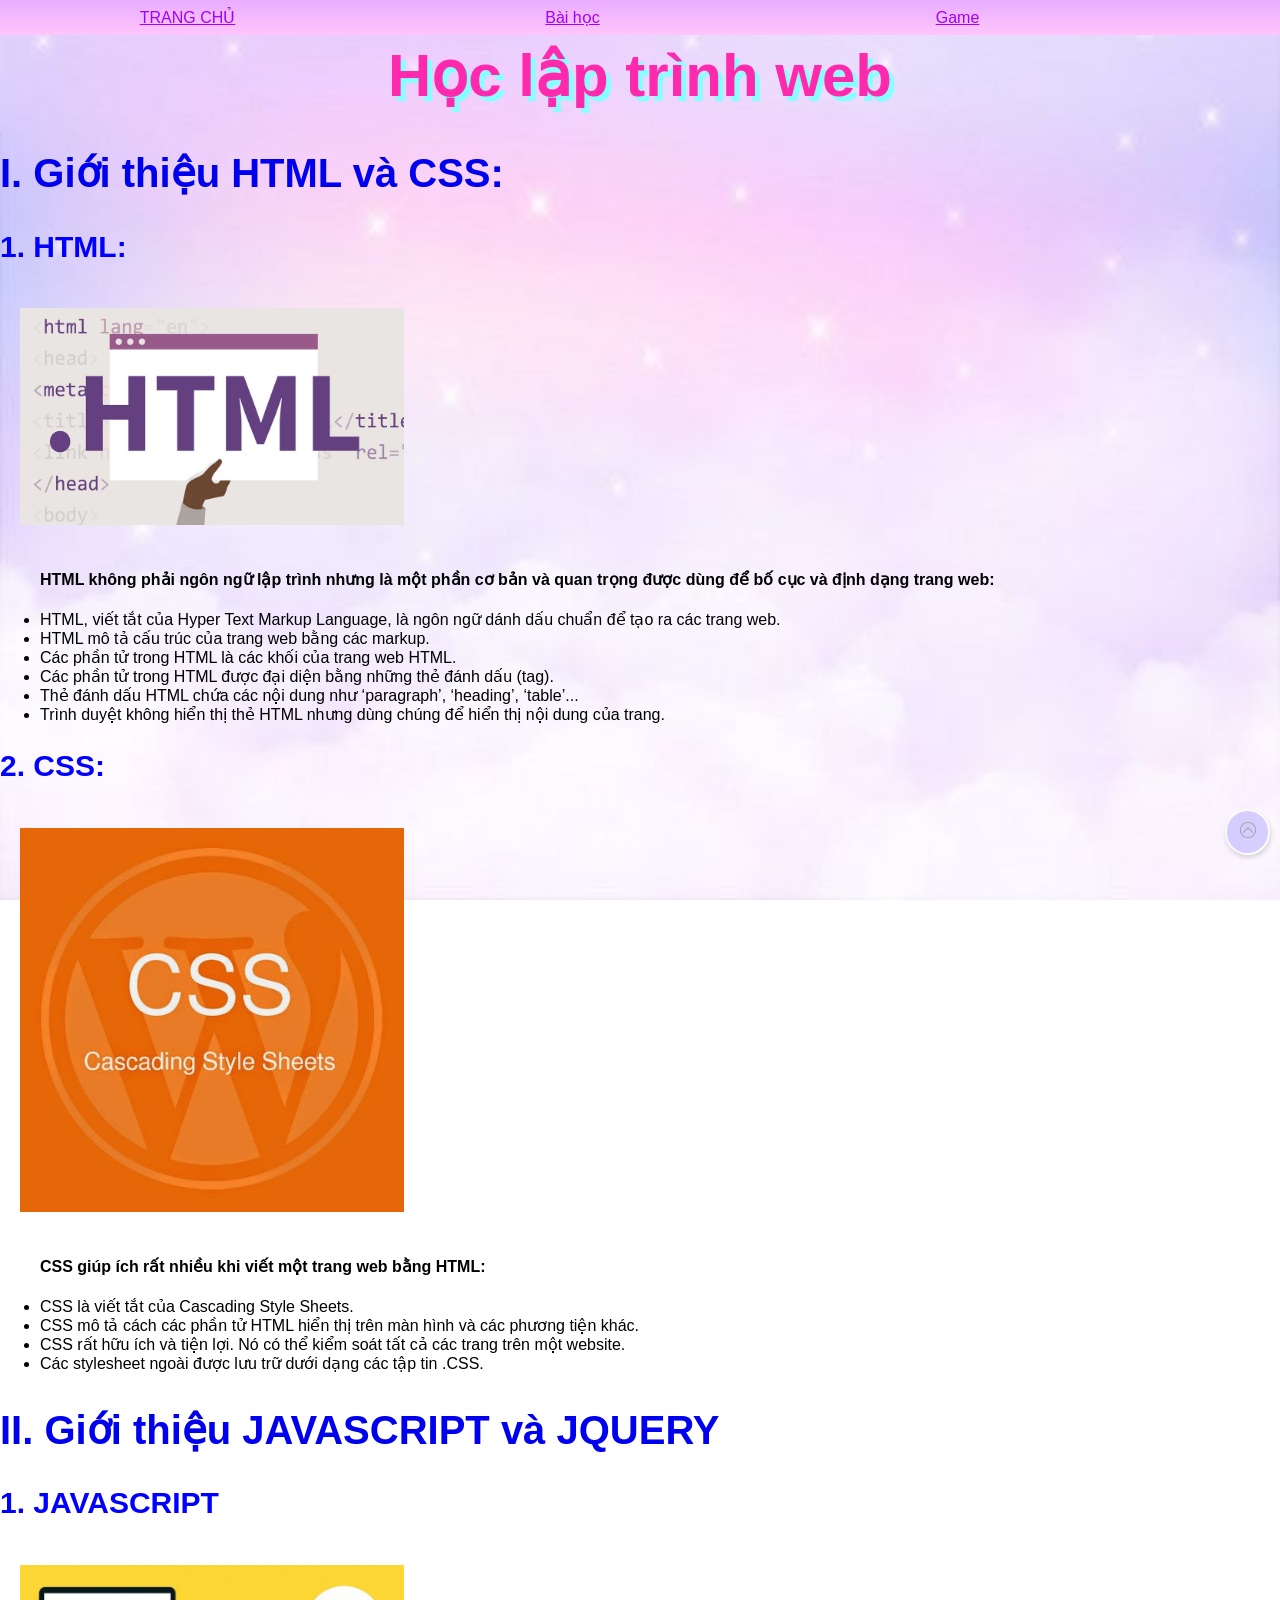
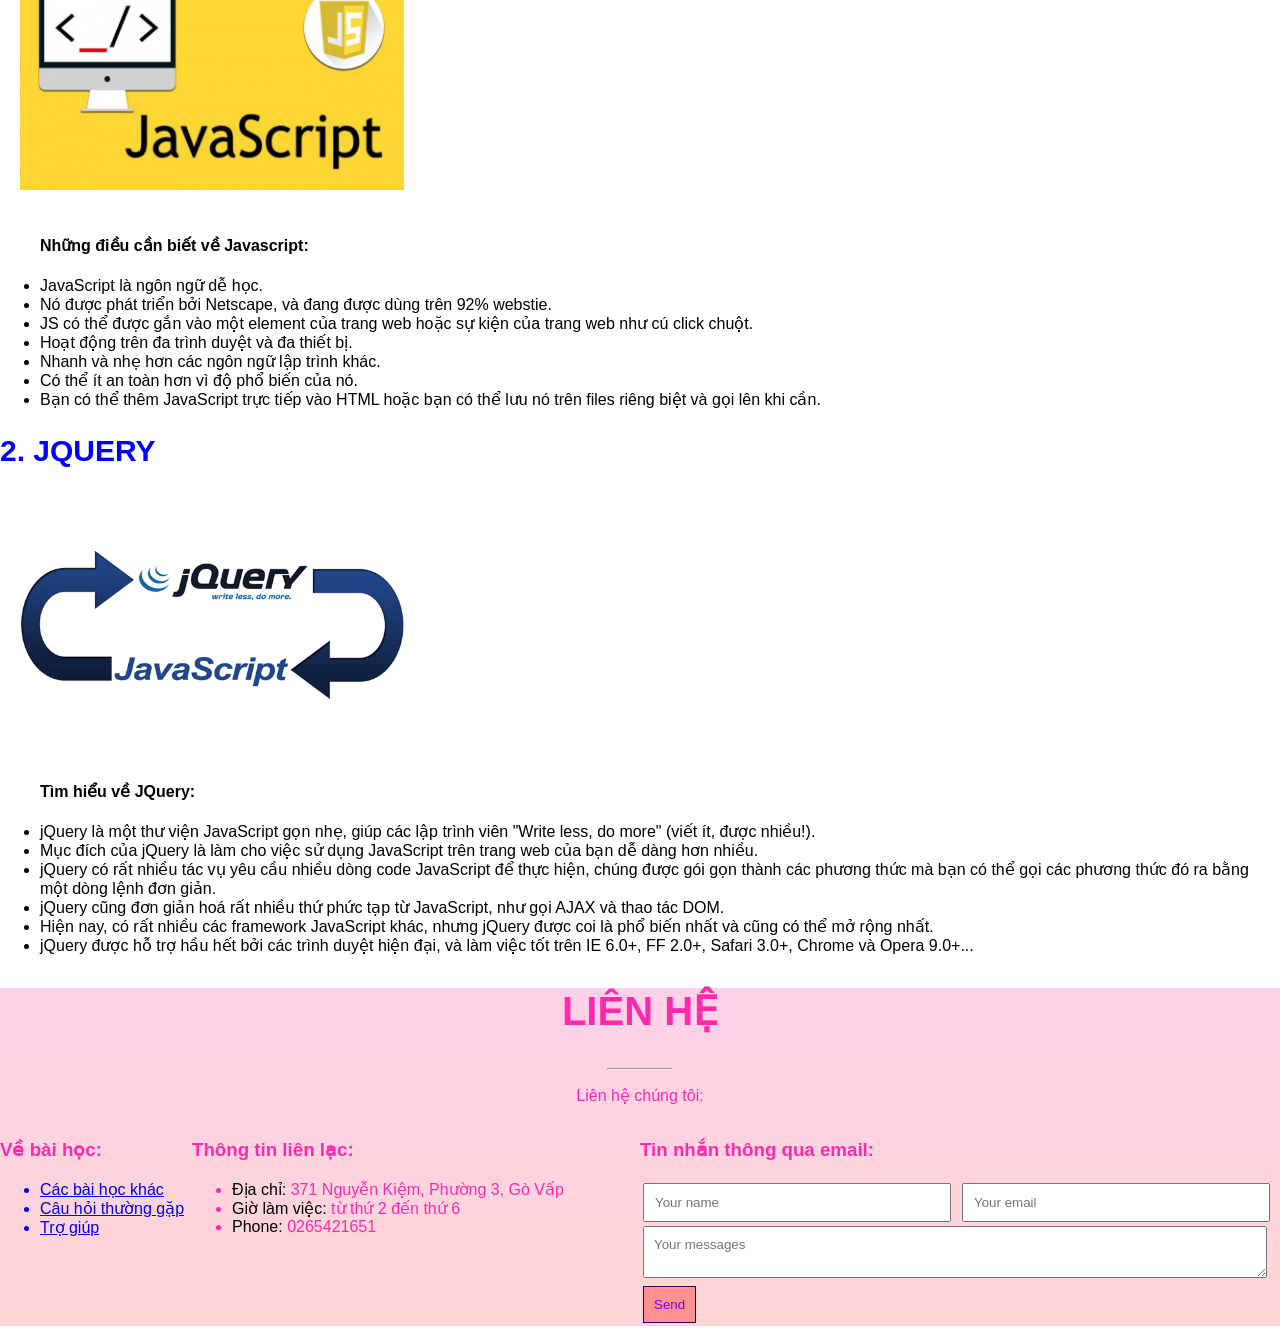
==== demo.html @ cdc8d6a3 "btl" ====
<!doctype html>
<html>
    <head>
        <meta charset="utf-8" />
        <title> Trang chủ </title>
        <script src="js/jquery-3.5.1.min.js"></script>
        <script src="js/script menu.js"></script>
        <link href="css/style menu.css" rel="stylesheet">
    </head>
    <style>
        body {
            background: url("images/72234a18b250a1e7b4c076f062a5eaed.jpg") no-repeat center center fixed;
            -webkit-background-size: 100%;
            -moz-background-size: 100%;
            -o-background-size: 100%;
            }
    </style>
    <body>
        
        <nav id="fixNav">
            <ul class="MENU">
                <li><a href= "demo.html">TRANG CHỦ</a></li>
                    <li class="submenu">
                        <a href= "#">  Bài học </a>
                        <ul class="subcontent">
                            <li><a href="index2.html">  HTML và CSS </a></li>
                            <li><a href="index3.html">  Javascript và JQuery</a></li>
                        </ul>
                    </li>
                    <li class="submenu">
                        <a href= "quiz game.html">  Game </a>
                    </li>
                <li><a href="#lienhe">LIÊN HỆ</a></li>
            </ul>
        </nav>

        <header>
            <h1> Học lập trình web </h1>
        </header>

        <section>
            <h1><a href="index2.html" class="link">I. Giới thiệu HTML và CSS:</a> </h1>
            <h2> 1. HTML:</h2>
            <div class="imgs">
                <img src="images/html-la-gi.jpg" alt='HTML'>
            </div>
            <div>
                <ul>
                    <h4><b>HTML không phải ngôn ngữ lập trình nhưng là một phần cơ bản và quan trọng được dùng để bố cục và định dạng trang web:</b></h4>
                    <li>HTML, viết tắt của Hyper Text Markup Language, là ngôn ngữ dánh dấu chuẩn để tạo ra các trang web. </li>
                    <li>HTML mô tả cấu trúc của trang web bằng các markup.</li>
                    <li>Các phần tử trong HTML là các khối của trang web HTML.</li>
                    <li>Các phần tử trong HTML được đại diện bằng những thẻ đánh dấu (tag).</li>
                    <li>Thẻ đánh dấu HTML chứa các nội dung như ‘paragraph’, ‘heading’, ‘table’...</li>
                    <li>Trình duyệt không hiển thị thẻ HTML nhưng dùng chúng để hiển thị nội dung của trang.</li>
                </ul>
            </div>

            <h2>2. CSS: </h2>
            <div class ="imgs">
                <img src="images/css-cho-hinh-anh-trong-wordpress.jpg" alt='CSS' >
            </div>
            <div>
                <ul>
                    <h4><b>CSS giúp ích rất nhiều khi viết một trang web bằng HTML:</b></h4>
                    <li>CSS là viết tắt của Cascading Style Sheets.</li>
                    <li>CSS mô tả cách các phần tử HTML hiển thị trên màn hình và các phương tiện khác.</li>
                    <li>CSS rất hữu ích và tiện lợi. Nó có thể kiểm soát tất cả các trang trên một website.</li>
                    <li>Các stylesheet ngoài được lưu trữ dưới dạng các tập tin .CSS.</li>
                </ul>
            </div>
        </section>
        
        <section>
            <h1><a href="index3.html" class="link">II. Giới thiệu JAVASCRIPT và JQUERY </a> </h1>
            <h2>1. JAVASCRIPT </h2>
            <div class="imgs">
                <img src="images/402bba2dd3d7ac351b37ab7fa2042b57.jpg" /> 
            </div>
            <div>
                <ul>
                    <h4><b> Những điều cần biết về Javascript:</b></h4>
                    <li>JavaScript là ngôn ngữ dễ học.</li>
                    <li>Nó được phát triển bởi Netscape, và đang được dùng trên 92% webstie.</li>
                    <li>JS có thể được gắn vào một element của trang web hoặc sự kiện của trang web như cú click chuột.</li>
                    <li>Hoạt động trên đa trình duyệt và đa thiết bị.</li>
                    <li>Nhanh và nhẹ hơn các ngôn ngữ lập trình khác.</li>
                    <li>Có thể ít an toàn hơn vì độ phổ biến của nó.</li>
                    <li>Bạn có thể thêm JavaScript trực tiếp vào HTML hoặc bạn có thể lưu nó trên files riêng biệt và gọi lên khi cần.</li>
                    <b></b>
                </ul>
            </div>

            <h2> 2. JQUERY </h2>
            <div class="imgs">
                <img src="images/jquery-la-gi-1.png" />
            </div>
            <div>
                <ul>
                    <h4><b>Tìm hiểu về JQuery:</b></h4>
                    <li>jQuery là một thư viện JavaScript gọn nhẹ, giúp các lập trình viên "Write less, do more" (viết ít, được nhiều!).</li>
                    <li>Mục đích của jQuery là làm cho việc sử dụng JavaScript trên trang web của bạn dễ dàng hơn nhiều.</li>
                    <li>jQuery có rất nhiều tác vụ yêu cầu nhiều dòng code JavaScript để thực hiện, chúng được gói gọn thành các phương thức mà bạn có thể gọi các phương thức đó ra bằng một dòng lệnh đơn giản.</li>
                    <li>jQuery cũng đơn giản hoá rất nhiều thứ phức tạp từ JavaScript, như gọi AJAX và thao tác DOM.</li>
                    <li>Hiện nay, có rất nhiều các framework JavaScript khác, nhưng jQuery được coi là phổ biến nhất và cũng có thể mở rộng nhất.</li>
                    <li>jQuery được hỗ trợ hầu hết bởi các trình duyệt hiện đại, và làm việc tốt trên IE 6.0+, FF 2.0+, Safari 3.0+, Chrome và Opera 9.0+...</li>
                </ul>
            </div>
        </section>

        <footer>
            <section id="lienhe" >
            <h1>LIÊN HỆ</h1>
            <hr width= "5%" > 
            <p>Liên hệ chúng tôi:</p>
            <div class="contact">
                <div class= "col15">
                    <h3>Về bài học:</h3>
                    <ul>
                        <a href="#"><li>Các bài học khác</li></a>
                        <a href="#"><li>Câu hỏi thường gặp</li></a>
                        <a href="#"><li>Trợ giúp</li></a>
                    </ul>
                </div>
                <div class="col35" >
                    <h3> Thông tin liên lạc: </h3>
                    <ul>
                        <li> <span style="color: black ">Địa chỉ:</span> 371 Nguyễn Kiệm, Phường 3, Gò Vấp </li>
                        <li> <span style="color: black">Giờ làm việc:</span> từ thứ 2 đến thứ 6 </li>
                        <li> <span style="color: black"> Phone:</span> 0265421651 </li>
                    </ul>
                </div>
                <div class="col50">
                    <h3> Tin nhắn thông qua email: </h3>
                    <form>
                        <table class="msg">
                            <tr>
                                <td>
                                    <input type="text" placeholder="Your name" />
                                </td>
                                <td>
                                    <input type="text" placeholder="Your email" />
                                </td>
                            </tr>
                            <tr>
                                <td colspan="2">
                                    <textarea placeholder="Your messages"></textarea>
                                </td>
                            </tr>
                            <tr>
                                <td colspan="2">
                                    <input type="submit" value="Send" />
                                </td>
                            </tr>
                        </table>
                    </form>
                </div>
            </div>
            </section>            
        </footer>
        <div class='lentop'>
            <div>
            <img src="images/Arrow-Up-512.png" />
            </div>
        </div>
        
    </body>
    <iframe src="https://www.nhaccuatui.com/mh/background/VtcCS5QZCF" width="1" height="1" frameborder="0" allowfullscreen allow="autoplay"></iframe>
</html>
---- css/style menu.css ----
/*  dấu "*" lấy tất cả các thẻ */
*{
    font-family: Arial, Helvetica, sans-serif;
}

/* header*/
header > h1 /* lấy thẻ h1 là con trực tiếp*/ {
    text-align: center;
    font-size: 60px;
    color: #ff29ad;
    text-shadow: 5px 5px rgb(136, 255, 255);
    animation: doimau 2s infinite;
}

@keyframes doimau {
    from {
        color:#3700ff;
    }

    to {
        color:#b700ff;
    }
}

/* css nav */
nav {
    background-image: linear-gradient(#e8adff, #ffc5fc) ;
}

ul.MENU > li {
    min-width: 375px;
    border-radius:10px ;
    text-align: center;
}

nav ul{
    list-style-type: none;
    padding: 0;
    display:flex;
}

nav ul > li > a {
    display:block;
    margin: 0px;
    text-align: center;
    border-radius:15px ;
    color:#a200ff;
}

nav ul > li > a:hover {
    background-color:#c7e1ff;
    color: #ff29ad;
    text-decoration: underline;
    list-style-type: none;
}

/* submenu */
.subcontent {
    display: none;
    position: absolute;
    background-image:linear-gradient(#ffc5fc, #ffc5d2) ;    ;
    list-style-type: none;
}

.subcontent > li > a {
    width: 350px;
}

.submenu:hover .subcontent{
    display: block;
    border-radius: 0px 15px;
}

/*body*/
body{
    margin:0;
    font-family: Arial, Helvetica, sans-serif;
}

div.imgs {
    width: 30%; ;
    text-align: center;
    padding:20px;
}

div.imgs > img {
    width: 100%;
}

#fixNav{
    width: 100%;
    height: 35px;
    display: block;
    position: fixed; /*Cho menu cố định 1 vị trí với top và left*/
    top: 0; /*Nằm trên cùng*/
    left: 0; /*Nằm sát bên trái*/
    z-index: 100000; /*Hiển thị lớp trên cùng*/
  }

  #fixNav ul{
    margin: 0;
    padding: 0;
  }

  #fixNav ul li{
    width: auto;
    float: left;
    line-height: 35px; /*Cho text canh giữa menu*/
    padding: 0;
    margin-right:10px;
  }

  #fixNav ul li a{
    white-space: nowrap; /*Cho chữ trong menu không bị wrap*/
  }
  /*CSS Style cho Submenu*/
  #fixNav ul li ul {
    position: absolute;
    width: auto;
    display: none;
    padding-left: 5px;
  }
  
  #fixNav ul li ul li{
    display: block;
    padding:0;
    margin: 0;
    float: none; /*Bỏ float cho li cấp thứ 2*/
  }
  /* Hover cho submenu */

  #fixNav ul li:hover ul{
    /*Display ra submenu*/
    display: block;
  }

/* css footer */
footer{
    background-image: linear-gradient(#ffd1e8, #ffd6d6) ;
    color: #ff29ad;
}

footer h1, footer p {
    text-align: center;
}

/*table*/
.col15 {
    width:15%;
}

.col35 {
    width:35%;
}

div.contact {
    display:flex;
}

.col50 {
    width:50%;
}

table.msg {
    width:100%;
}

input[type=text] {
    width:90%;
    padding:10px;
}

textarea {
    width:95%;
    padding:10px;
}

input[type=submit] {
    background-color: rgb(255, 145, 145);
    color: rgb(119, 0, 255);
    padding:10px;
    border: 0.5px solid rgb(19, 0, 104);
    text-align: center;
}

/* section */
section > h1 {
    font-size: 40px;
}

section > h2 {
    color: blue;
    font-size: 30px;
}

section > h2 > a {
    padding: 50px;
}

.link:link {
    text-decoration: none;
}

.link:hover {
    color:red;
}

/* go to top*/
.lentop {
    display:none; 
    bottom: 5%; 
    right: 10px; 
    cursor: pointer;  
    position: fixed; 
    z-index: 1000;
}

.lentop div {
    background:rgb(171, 165, 255); 
    border:2px solid #fff; 
    border-radius:45px; 
    padding:11px 12.5px; 
    box-shadow: 1px 3px 5px 0px rgba(0, 0, 0, 0.3)
}

.lentop img {
    width:16px; 
    height:16px;
}
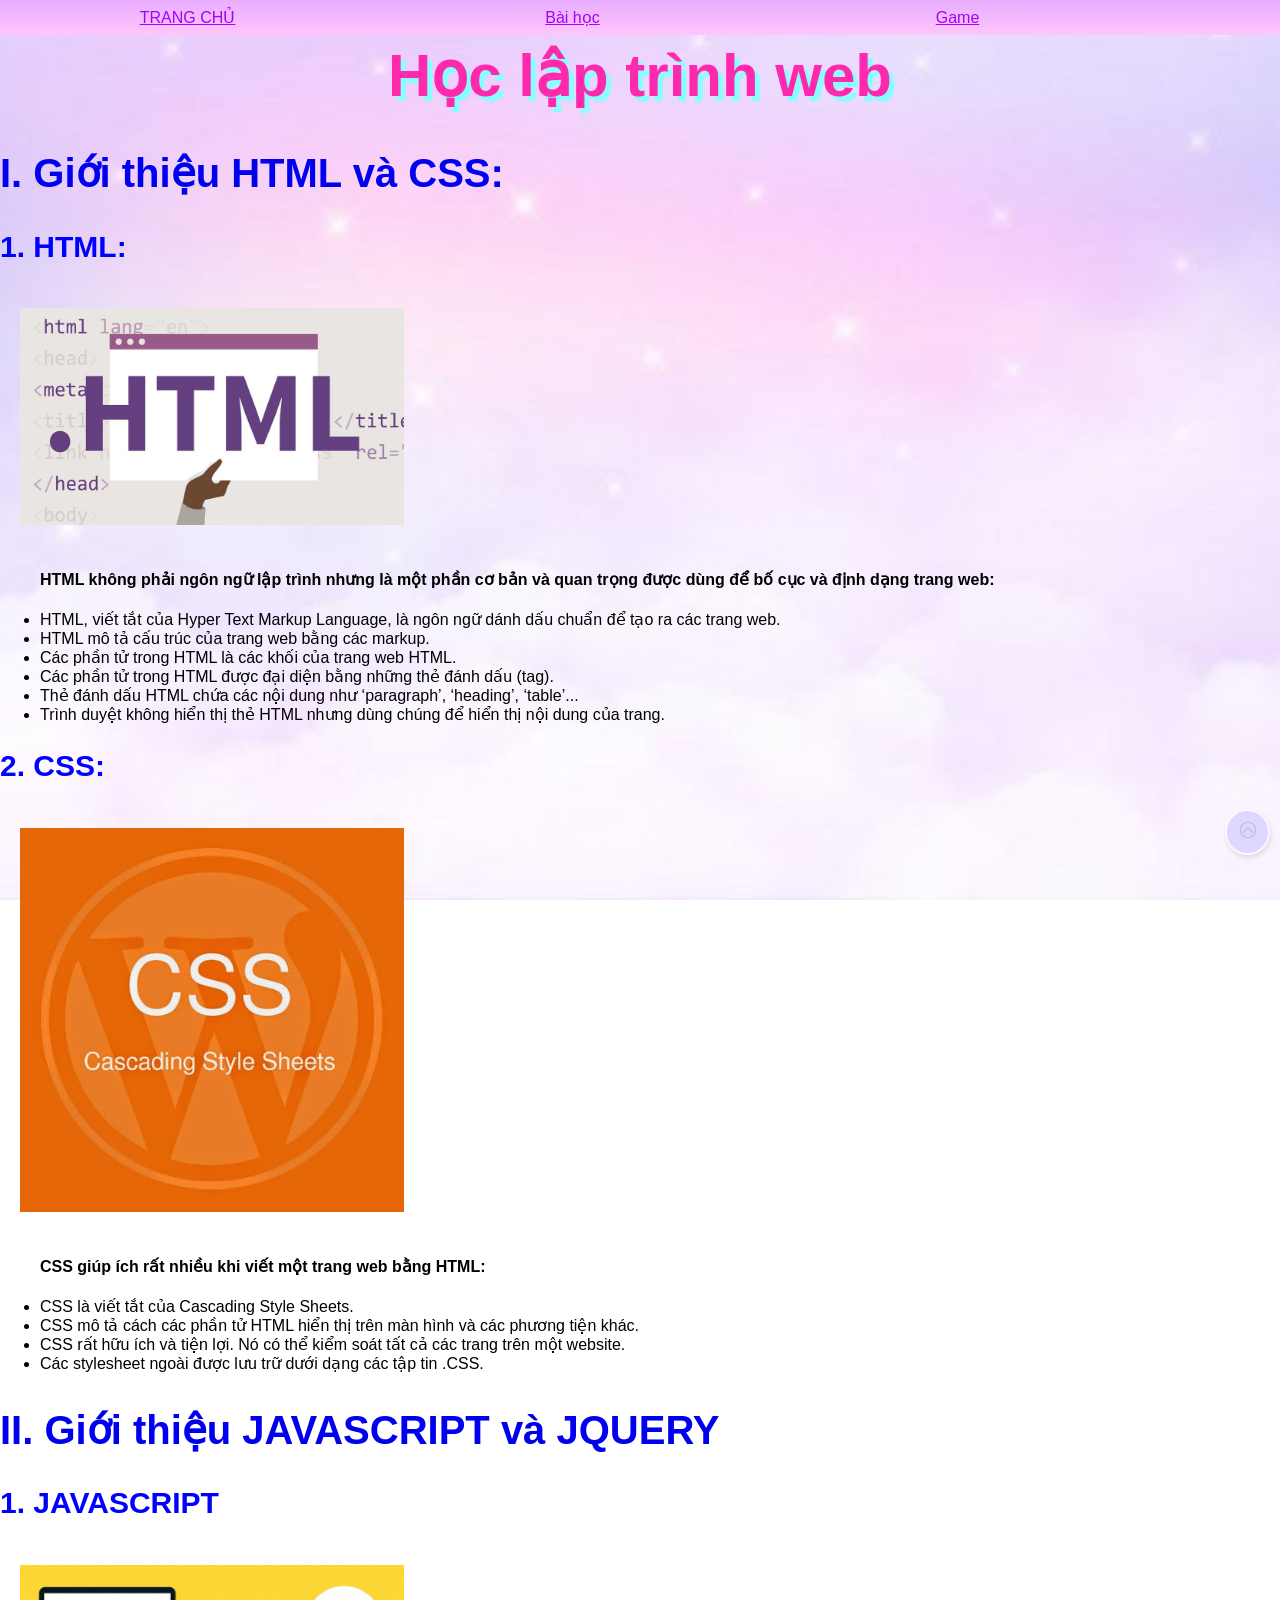
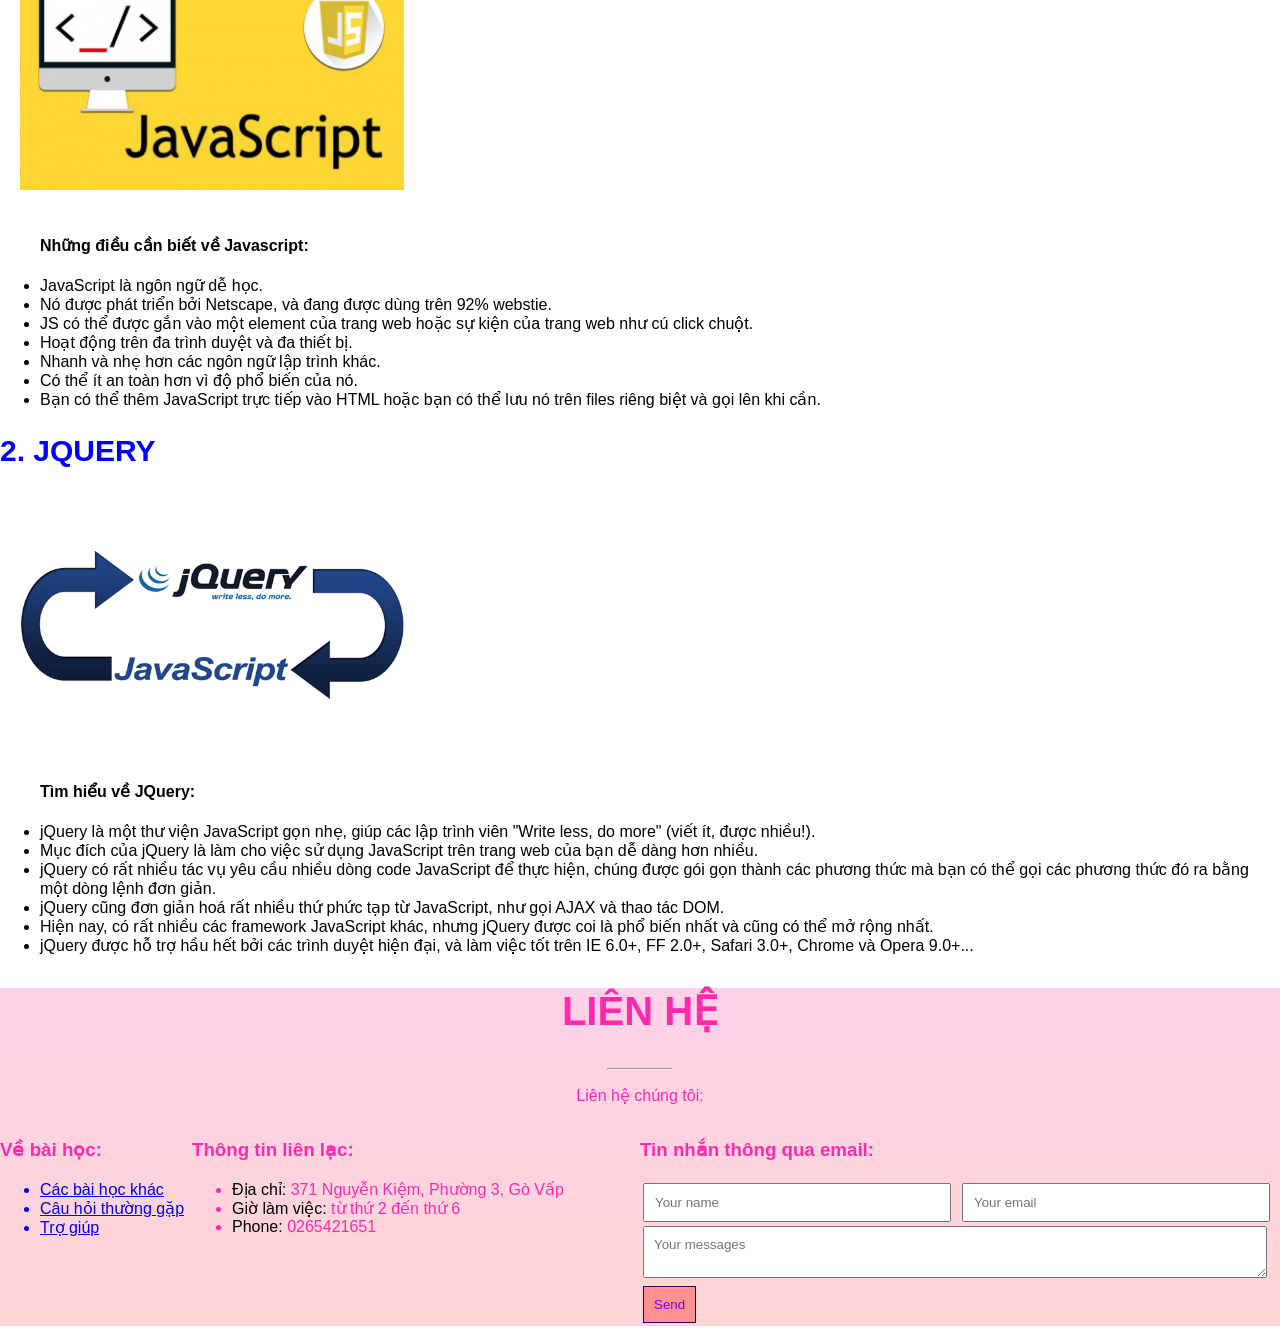
==== commit 9f98995f: "btl" ====
--- a/demo.html
+++ b/demo.html
@@ -10,9 +10,7 @@
     <style>
         body {
             background: url("images/72234a18b250a1e7b4c076f062a5eaed.jpg") no-repeat center center fixed;
-            -webkit-background-size: 100%;
-            -moz-background-size: 100%;
-            -o-background-size: 100%;
+            -webkit-background-size: cover;
             }
     </style>
     <body>
--- a/css/style menu.css
+++ b/css/style menu.css
@@ -226,4 +226,4 @@
 .lentop img {
     width:16px; 
     height:16px;
-}+}
